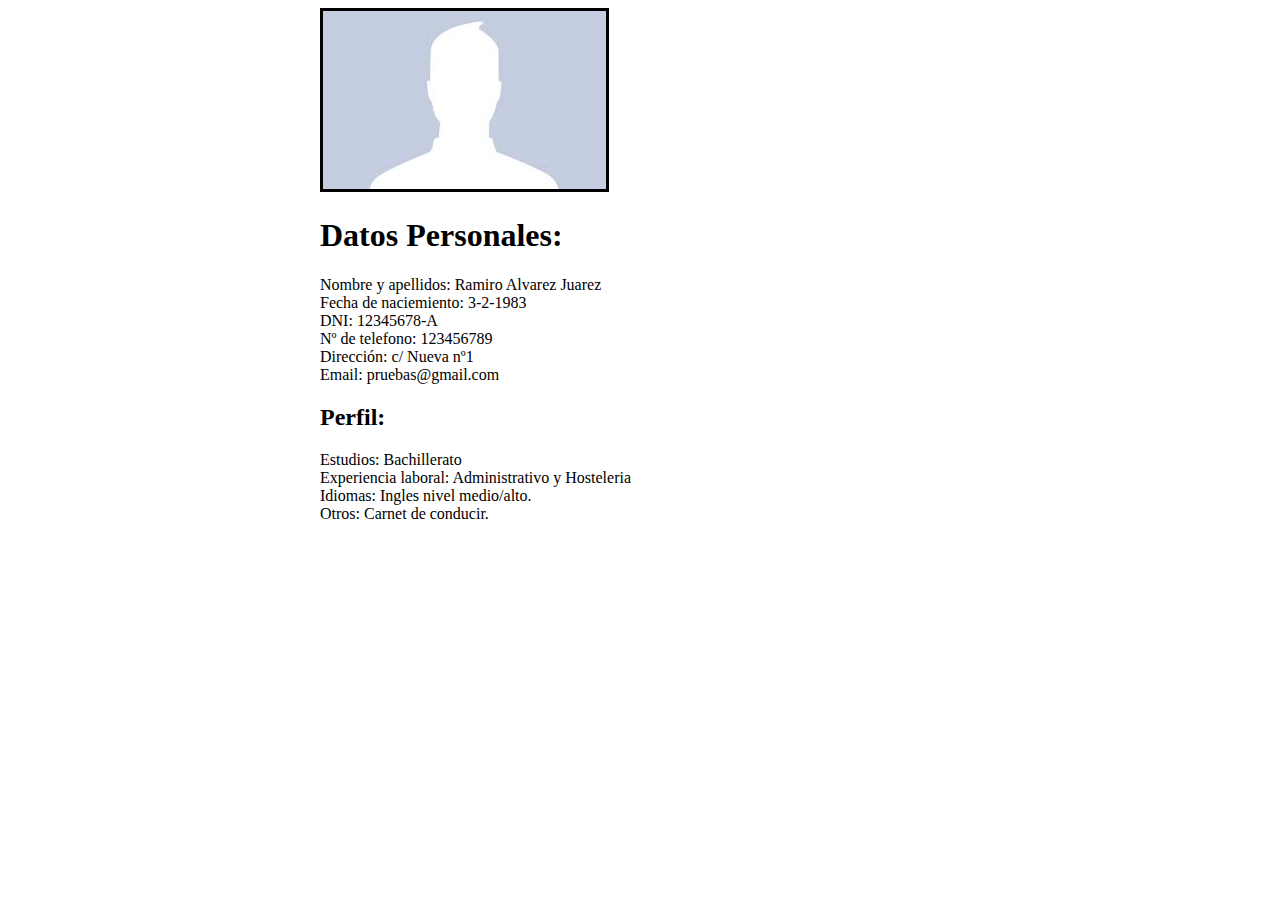
==== CV.html @ 6b743b1f "CV prueba" ====
<!DOCTYPE html>
<html lang="en">
<head>
    <meta charset="UTF-8">
    <meta http-equiv="X-UA-Compatible" content="IE=edge">
    <meta name="viewport" content="width=device-width, initial-scale=1.0">
    <link rel="stylesheet" href="CSS/styles.css">
    <title>CV</title>
</head>
<body>
  <img src="imagenes\foto.jpg">
  <h1>Datos Personales:</h1>  
  <a>Nombre y apellidos: Ramiro Alvarez Juarez</a><br>
  <a>Fecha de naciemiento: 3-2-1983</a><br>
  <a>DNI: 12345678-A</a><br> 
  <a>Nº de telefono: 123456789</a><br> 
  <a>Dirección: c/ Nueva nº1</a><br> 
  <a>Email: pruebas@gmail.com</a><br>
  <h2>Perfil: </h2>  
  <a>Estudios: Bachillerato</a><br>
  <a>Experiencia laboral: Administrativo y Hosteleria</a><br>
  <a>Idiomas: Ingles nivel medio/alto.</a><br>
  <a>Otros: Carnet de conducir.<br></a><br>
  
</body>
</html>
---- CSS/styles.css ----
body {
  background-color: white; 
  margin-left: 25%;
  margin-right: 25%;
  margin-bottom:20%;  
}
img{ 
  border-style: solid;
}
h1 {
  color: black;
}
h2 { 
  color: black;
  }
a {
  color: black;
}
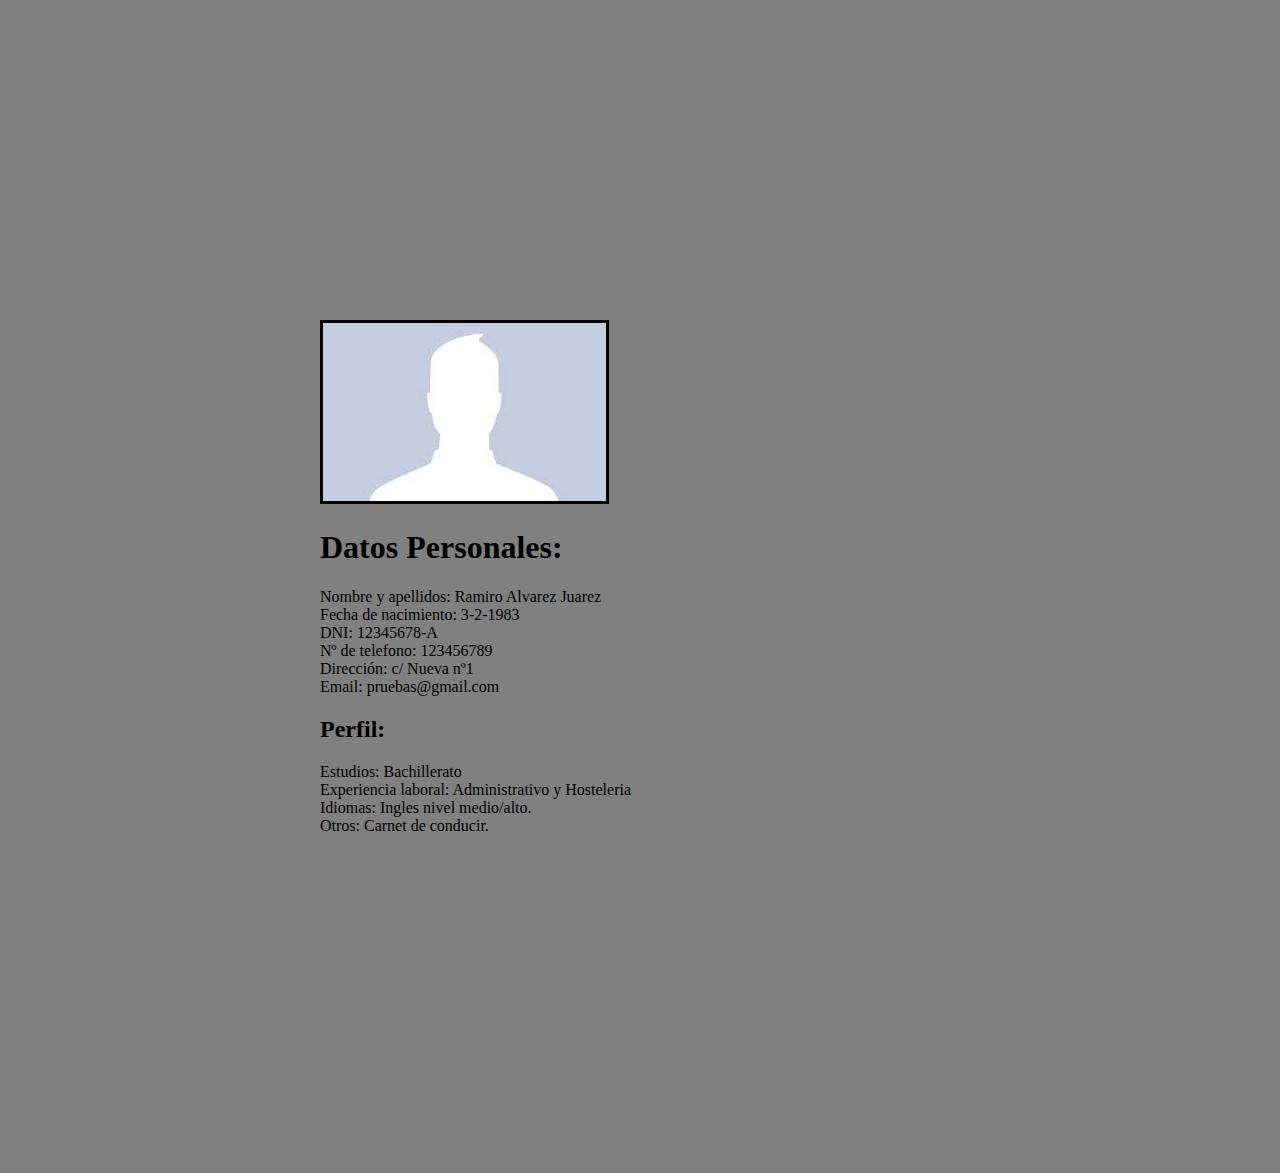
==== commit 3aec4418: "nuevo pc" ====
--- a/CV.html
+++ b/CV.html
@@ -11,7 +11,7 @@
   <img src="imagenes\foto.jpg">
   <h1>Datos Personales:</h1>  
   <a>Nombre y apellidos: Ramiro Alvarez Juarez</a><br>
-  <a>Fecha de naciemiento: 3-2-1983</a><br>
+  <a>Fecha de nacimiento: 3-2-1983</a><br>
   <a>DNI: 12345678-A</a><br> 
   <a>Nº de telefono: 123456789</a><br> 
   <a>Dirección: c/ Nueva nº1</a><br> 
--- a/CSS/styles.css
+++ b/CSS/styles.css
@@ -1,8 +1,9 @@
 body {
-  background-color: white; 
+  background-color:grey; 
   margin-left: 25%;
   margin-right: 25%;
-  margin-bottom:20%;  
+  margin-bottom:25%; 
+  margin-top: 25%; 
 }
 img{ 
   border-style: solid;
@@ -12,7 +13,7 @@
 }
 h2 { 
   color: black;
-  }
+}
 a {
   color: black;
 }
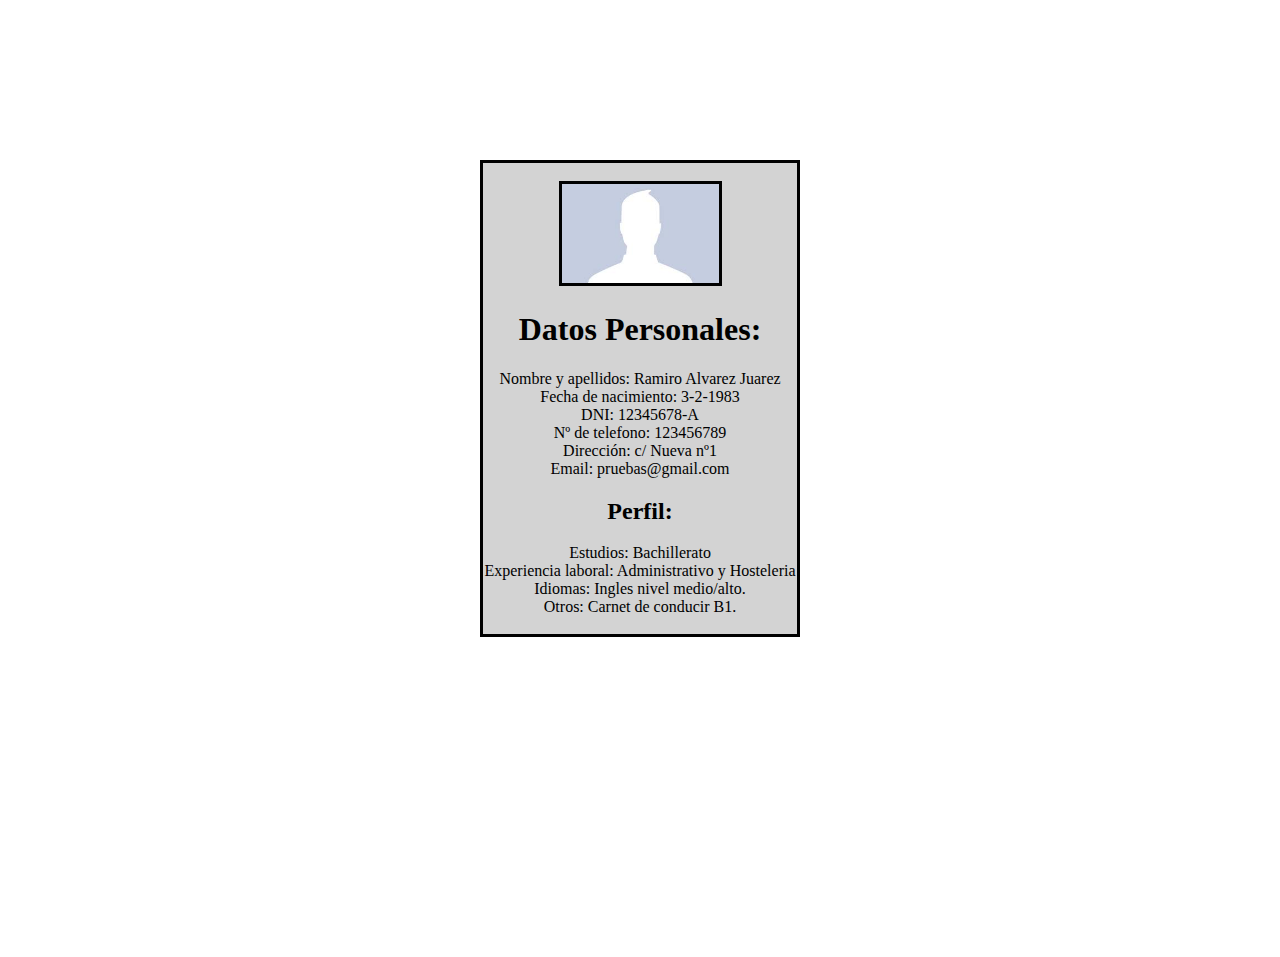
==== commit 79194bef: "responsive" ====
--- a/CV.html
+++ b/CV.html
@@ -1,26 +1,30 @@
 <!DOCTYPE html>
-<html lang="en">
+<html lang="en"> 
 <head>
     <meta charset="UTF-8">
     <meta http-equiv="X-UA-Compatible" content="IE=edge">
-    <meta name="viewport" content="width=device-width, initial-scale=1.0">
+    <meta name="viewport" content="width=device-width, initial-scale=1.0"> 
     <link rel="stylesheet" href="CSS/styles.css">
     <title>CV</title>
 </head>
 <body>
-  <img src="imagenes\foto.jpg">
-  <h1>Datos Personales:</h1>  
-  <a>Nombre y apellidos: Ramiro Alvarez Juarez</a><br>
-  <a>Fecha de nacimiento: 3-2-1983</a><br>
-  <a>DNI: 12345678-A</a><br> 
-  <a>Nº de telefono: 123456789</a><br> 
-  <a>Dirección: c/ Nueva nº1</a><br> 
-  <a>Email: pruebas@gmail.com</a><br>
-  <h2>Perfil: </h2>  
-  <a>Estudios: Bachillerato</a><br>
-  <a>Experiencia laboral: Administrativo y Hosteleria</a><br>
-  <a>Idiomas: Ingles nivel medio/alto.</a><br>
-  <a>Otros: Carnet de conducir.<br></a><br>
+  <div>
+    <br>
+    <img src="imagenes\foto.jpg">
+    <h1>Datos Personales:</h1>  
+    <a>Nombre y apellidos: Ramiro Alvarez Juarez</a><br>
+    <a>Fecha de nacimiento: 3-2-1983</a><br>
+    <a>DNI: 12345678-A</a><br> 
+    <a>Nº de telefono: 123456789</a><br> 
+    <a>Dirección: c/ Nueva nº1</a><br> 
+    <a>Email: pruebas@gmail.com</a><br>
+    <h2>Perfil: </h2>  
+    <a>Estudios: Bachillerato</a><br>
+    <a>Experiencia laboral: Administrativo y Hosteleria</a><br>
+    <a>Idiomas: Ingles nivel medio/alto.</a><br>
+    <a>Otros: Carnet de conducir B1.<br></a><br>
+  </div>
+  
   
 </body>
 </html>--- a/CSS/styles.css
+++ b/CSS/styles.css
@@ -1,19 +1,34 @@
 body {
-  background-color:grey; 
+  width: 50%;
+  background-color:white; 
+  margin-left: 25%;
+  margin-right: 25%;
+  margin-bottom:25%; 
+  margin-top: 5%; 
+}
+div{
+  border-style: solid;
+  text-align:center; 
   margin-left: 25%;
   margin-right: 25%;
   margin-bottom:25%; 
   margin-top: 25%; 
+  background-color:rgb(211, 211, 211);
+   
 }
 img{ 
+  width: 50%;
   border-style: solid;
 }
 h1 {
+  width: 100%;
   color: black;
 }
-h2 { 
+h2 {
+  width: 100%; 
   color: black;
 }
 a {
+  width: 100%;
   color: black;
 }
